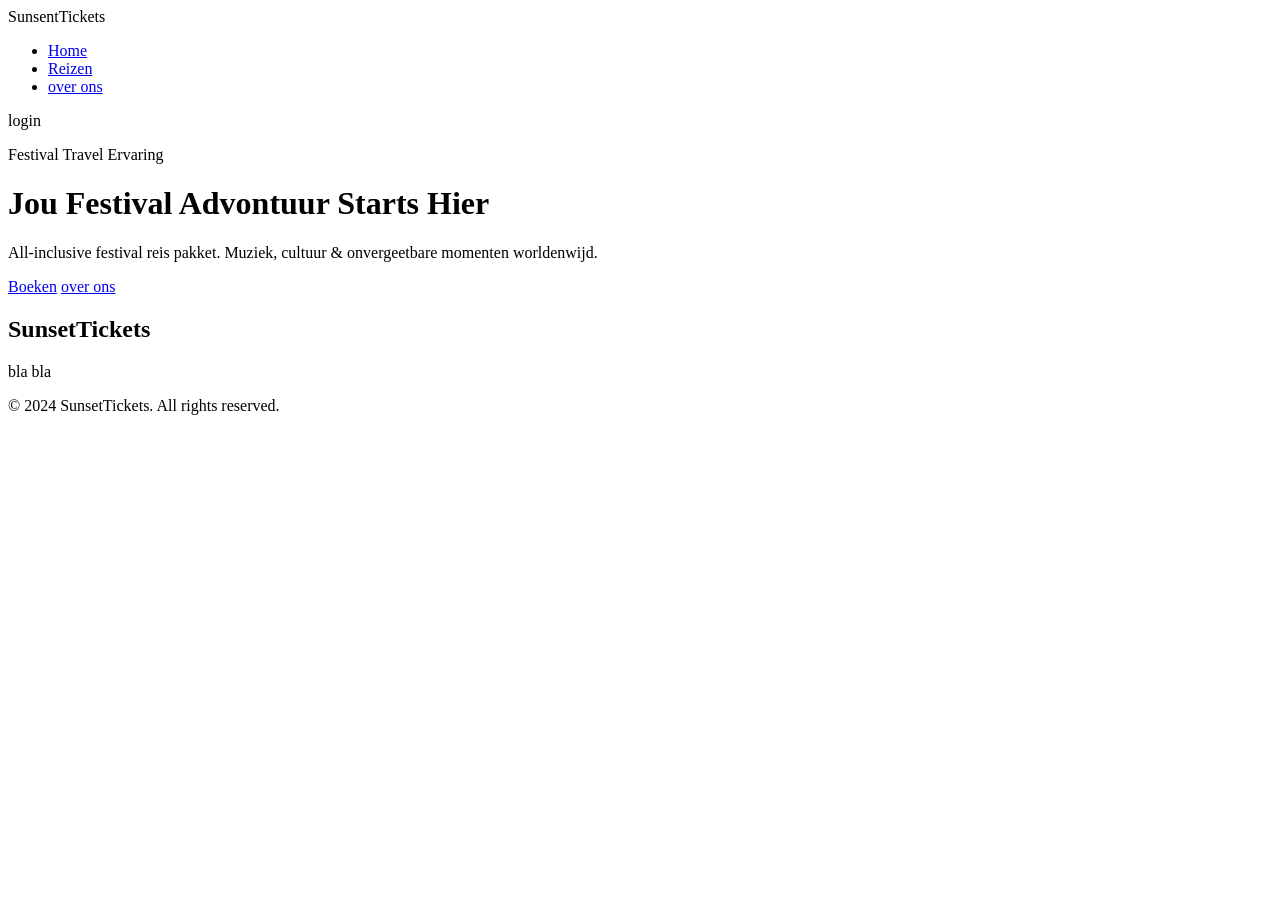
==== app/userPages/index.html @ 7b97a893 "Add userPages index and app CSS, remove root CSS Add app/userPages/index.html: a new homepage with h" ====
<!DOCTYPE html>
<html lang="en">

<head>
    <meta charset="UTF-8">
    <meta name="viewport" content="width=device-width, initial-scale=1.0">
    <title>Document</title>
    <link href="../css/style.css" rel="stylesheet">
    <link href="https://fonts.google.com/specimen/Orbitron?preview.script=Latn" rel="stylesheet">
    <link href="https://fonts.google.com/specimen/Roboto+Mono" rel="stylesheet">
</head>

<body>
    <header>
        <span>SunsentTickets</span>
        <nav>
            <ul>
                <li><a href="index.html">Home</a></li>
                <li><a href="reizen.html">Reizen</a></li>
                <li><a href="about.html">over ons</a></li>
            </ul>
        </nav>
        <Span class="btn"> login</Span>
    </header>
    <main>

        <p>Festival Travel Ervaring</p>
        <h1>Jou Festival
            Advontuur
            Starts Hier</h1>
        <p>All-inclusive festival reis pakket. Muziek, cultuur & onvergeetbare momenten worldenwijd.</p>

        <a href="reizen.html">Boeken</a>
        <a href="about.html">over ons</a>

    </main>
    <footer>
        <div>
            <div>
                <h2>SunsetTickets </h2>
                <p>bla bla</p>
            </div>
            <div></div>
            <div></div>
        </div>

        <p>&copy; 2024 SunsetTickets. All rights reserved.</p>
    </footer>
</body>

</html>
---- app/css/style.css ----
.body{
    background-color: #000000;
    font-family: Arial, sans-serif;
}
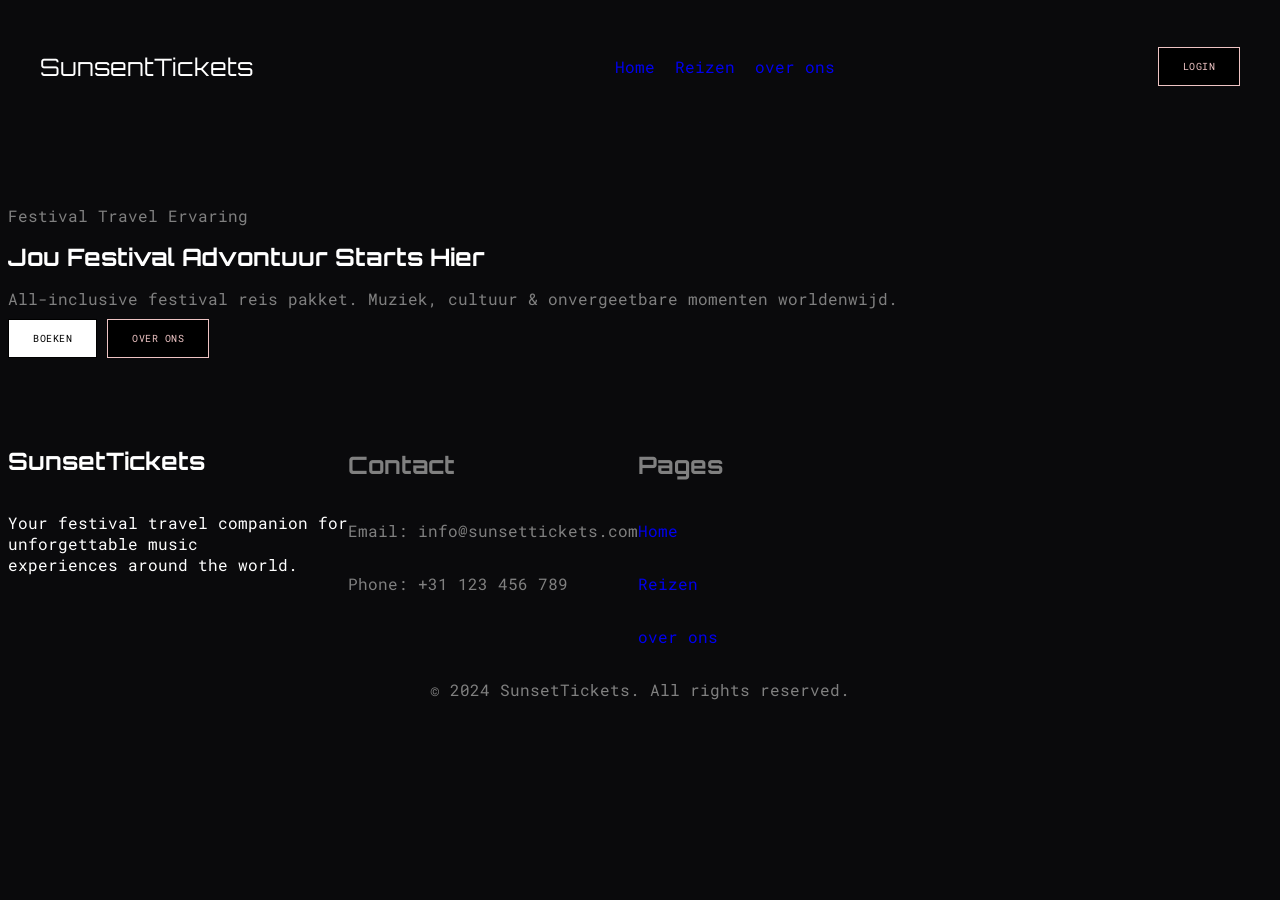
==== commit 3f436d60: "CSS and update user pages Refactor global styles (app/css/style.css): fix body selector, set new col" ====
--- a/app/userPages/index.html
+++ b/app/userPages/index.html
@@ -5,14 +5,13 @@
     <meta charset="UTF-8">
     <meta name="viewport" content="width=device-width, initial-scale=1.0">
     <title>Document</title>
-    <link href="../css/style.css" rel="stylesheet">
-    <link href="https://fonts.google.com/specimen/Orbitron?preview.script=Latn" rel="stylesheet">
-    <link href="https://fonts.google.com/specimen/Roboto+Mono" rel="stylesheet">
+    <link rel="stylesheet" href="../css/style.css">
+    <link href="https://fonts.googleapis.com/css2?family=Orbitron&family=Roboto+Mono&display=swap" rel="stylesheet">
 </head>
 
 <body>
     <header>
-        <span>SunsentTickets</span>
+        <span class="orbitron">SunsentTickets</span>
         <nav>
             <ul>
                 <li><a href="index.html">Home</a></li>
@@ -20,31 +19,42 @@
                 <li><a href="about.html">over ons</a></li>
             </ul>
         </nav>
-        <Span class="btn"> login</Span>
+        <span class="btn black"> login</span>
     </header>
+
     <main>
 
-        <p>Festival Travel Ervaring</p>
-        <h1>Jou Festival
+        <p class="font-gray">Festival Travel Ervaring</p>
+        <h1 class="orbitron font-white">Jou Festival
             Advontuur
             Starts Hier</h1>
-        <p>All-inclusive festival reis pakket. Muziek, cultuur & onvergeetbare momenten worldenwijd.</p>
+        <p class="font-gray">All-inclusive festival reis pakket. Muziek, cultuur & onvergeetbare momenten worldenwijd.</p>
 
-        <a href="reizen.html">Boeken</a>
-        <a href="about.html">over ons</a>
+        <a class="btn white" href="reizen.html">Boeken</a>
+        <a class="btn black" href="about.html">over ons</a>
 
     </main>
+
     <footer>
-        <div>
-            <div>
-                <h2>SunsetTickets </h2>
-                <p>bla bla</p>
+        <div class="row-right">
+            <div class="row-down">
+                <h2 class="orbitron"> SunsetTickets </h2>
+                <p>Your festival travel companion for <br> unforgettable music <br> experiences around the world.</p>
             </div>
-            <div></div>
-            <div></div>
+            <div class="row-down font-gray">
+                <h3 class="orbitron">Contact</h3>
+                <p>Email: info@sunsettickets.com</p>
+                <p>Phone: +31 123 456 789</p>
+            </div>
+            <div class="row-down font-gray">
+                <h3 class="orbitron">Pages</h3>
+                <p><a href="index.html">Home</a></p>
+                <p><a href="reizen.html">Reizen</a></p>
+                <p><a href="about.html">over ons</a></p>
+            </div>
         </div>
 
-        <p>&copy; 2024 SunsetTickets. All rights reserved.</p>
+        <p class="center font-gray">&copy; 2024 SunsetTickets. All rights reserved.</p>
     </footer>
 </body>
 
--- a/app/css/style.css
+++ b/app/css/style.css
@@ -1,4 +1,90 @@
-.body{
-    background-color: #000000;
-    font-family: Arial, sans-serif;
+body{
+    background-color: rgb(10, 10, 12);
+    color: #FFFFFF;
+    font-family: 'Roboto Mono', monospace;
+}
+
+header{
+    display: flex;
+    justify-content: space-between;
+    align-items: center;
+    padding: 2rem;
+    padding-bottom: 6rem;
+}
+
+ul{
+    display: flex;
+    gap: 20px;
+    list-style: none;
+    font-family: 'roboto mono', monospace;
+}
+a{
+    text-decoration: none;
+    
+}
+.orbitron{
+    font-family: 'orbitron', sans-serif;
+    font-size: 1.5rem;
+}
+
+.btn{    
+    font-family: 'Roboto Mono', monospace;
+    font-size: 10px;
+    background: none;
+    border: 1px solid ;
+    color: var(--silver);
+    padding: 0.75rem 1.5rem;
+    cursor: pointer;
+    letter-spacing: 0.5px;
+    text-transform: uppercase;
+    
+}
+
+.black{
+    background-color: black;
+    color: rgb(238, 196, 196);
+}
+
+.white{
+    background-color: white;
+    color: black;
+}
+
+.gray{
+    background-color: gray;
+    color: white;
+}
+
+.font-gray{
+    color: gray;
+}
+
+.font-white{
+    color: white;
+}
+
+.row-down{
+    display: flex;
+    flex-direction: column;
+    
+}
+
+.row-right{
+    display: flex;
+    flex-direction: row;
+    padding-top: 5rem;
+}
+
+.center{
+    display: flex;
+    justify-content: center;
+    align-items: center;
+}
+
+.footer{
+    display: flex;
+    justify-content: center;
+    align-items: center;
+    padding: 2rem;
+    font-size: 0.8rem;
 }
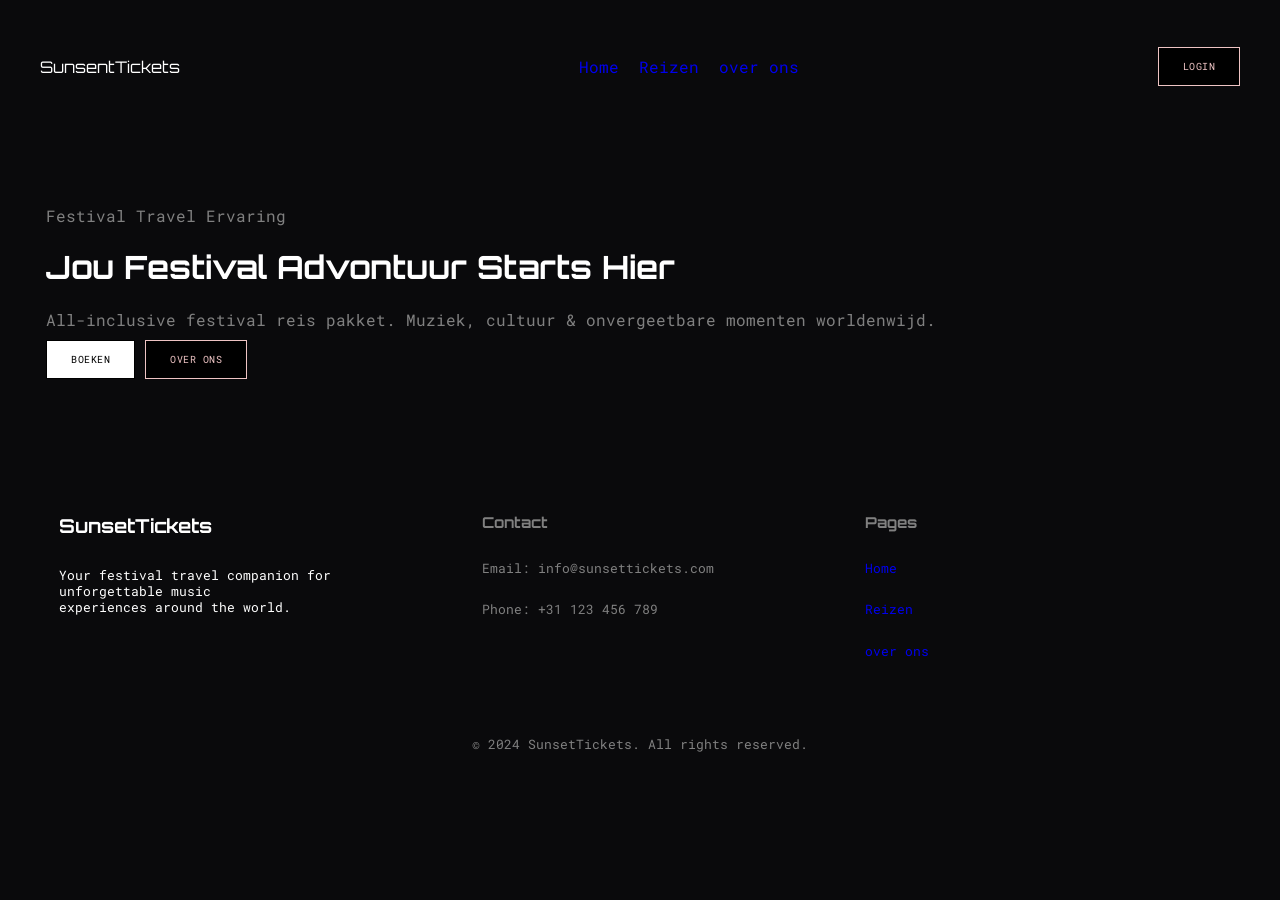
==== commit 2c257ce9: "made the last few claases adjust css and fininshes the indeex and starts the dashbaord" ====
--- a/app/userPages/index.html
+++ b/app/userPages/index.html
@@ -23,7 +23,6 @@
     </header>
 
     <main>
-
         <p class="font-gray">Festival Travel Ervaring</p>
         <h1 class="orbitron font-white">Jou Festival
             Advontuur
@@ -35,7 +34,7 @@
 
     </main>
 
-    <footer>
+    <footer class="small">
         <div class="row-right">
             <div class="row-down">
                 <h2 class="orbitron"> SunsetTickets </h2>
@@ -54,7 +53,7 @@
             </div>
         </div>
 
-        <p class="center font-gray">&copy; 2024 SunsetTickets. All rights reserved.</p>
+        <p class="center font-gray small">&copy; 2024 SunsetTickets. All rights reserved.</p>
     </footer>
 </body>
 
--- a/app/css/style.css
+++ b/app/css/style.css
@@ -1,10 +1,10 @@
-body{
+body {
     background-color: rgb(10, 10, 12);
     color: #FFFFFF;
     font-family: 'Roboto Mono', monospace;
 }
 
-header{
+header {
     display: flex;
     justify-content: space-between;
     align-items: center;
@@ -12,79 +12,205 @@
     padding-bottom: 6rem;
 }
 
-ul{
+ul, li {
     display: flex;
     gap: 20px;
     list-style: none;
     font-family: 'roboto mono', monospace;
 }
-a{
+
+a {
     text-decoration: none;
-    
-}
-.orbitron{
+
+}
+
+main {
+    padding-left: 3vw;
+}
+
+.orbitron {
     font-family: 'orbitron', sans-serif;
-    font-size: 1.5rem;
-}
-
-.btn{    
+}
+
+.roboto {
+    font-family: 'Roboto Mono', monospace;
+}
+
+.btn {
     font-family: 'Roboto Mono', monospace;
     font-size: 10px;
     background: none;
-    border: 1px solid ;
+    border: 1px solid;
     color: var(--silver);
     padding: 0.75rem 1.5rem;
     cursor: pointer;
     letter-spacing: 0.5px;
     text-transform: uppercase;
-    
-}
-
-.black{
+
+}
+
+.black {
     background-color: black;
     color: rgb(238, 196, 196);
 }
 
-.white{
+.white {
     background-color: white;
     color: black;
 }
 
-.gray{
+.gray {
     background-color: gray;
     color: white;
 }
 
-.font-gray{
-    color: gray;
-}
-
-.font-white{
+.font-gray {
+    color: gray;
+}
+
+.font-white {
     color: white;
 }
 
-.row-down{
-    display: flex;
-    flex-direction: column;
-    
-}
-
-.row-right{
+.small {
+    font-size: 0.8rem;
+
+}
+
+.row-down {
+    display: flex;
+    flex-direction: column;
+
+}
+
+.row-right {
     display: flex;
     flex-direction: row;
     padding-top: 5rem;
-}
-
-.center{
+    gap: 3.8em;
+}
+
+.center {
     display: flex;
     justify-content: center;
     align-items: center;
 }
 
-.footer{
+.row-down {
+    display: flex;
+    flex-direction: column;
+    padding: 3.2rem;
+}
+
+.footer {
     display: flex;
     justify-content: center;
     align-items: center;
     padding: 2rem;
     font-size: 0.8rem;
+}
+
+.dashboard {
+    display: flex;
+    flex-direction: column;
+    gap: 2rem;
+}
+
+.login-welcom-box {
+    width: 100%;
+    max-width: 440px;
+    margin-bottom: 20px;
+}
+
+.login-welcom-box span {
+    font-size: 1 rem;
+    color: #FFFFFF;
+}
+
+.login-welcome-box h1 {
+    font-size: 1.6 rem;
+    margin: 8px 0;
+}
+
+.login-welcome-box p {
+    color: gray;
+    font-size: 0.9rem;
+}
+
+.login {
+    background-color: #2a2a2a;
+    padding: 30px;
+    width: 100%;
+    max-width: 440px;
+    display: flex;
+    flex-direction: column;
+    gap: 20px;
+}
+
+.login-veld {
+    display: flex;
+    flex-direction: column;
+    gap: 6px;
+}
+
+.login-veld label {
+    font-size: 0.75rem;
+    color: gray;
+}
+
+.login-veld input {
+    background-color: #333;
+    border: none;
+    padding: 14px 16px;
+    color: #fff;
+    font-family: 'Roboto Mono';
+    font-size: 0.9rem;
+    outline: none;
+}
+
+.login-veld input:focus {
+    background-color: #3a3a3a;
+}
+
+.login-btn {
+    background-color: #fff;
+    color: #000;
+    border: none;
+    padding: 16px;
+    font-family: 'Roboto Mono';
+    font-size: 0.9rem;
+    font-weight: bold;
+    cursor: pointer;
+}
+
+.login-btn:hover {
+    background-color: #e0e0e0;
+}
+
+.login-footer {
+    display: flex;
+    justify-content: space-between;
+    font-size: 0.8rem;
+    color: gray;
+}
+
+.about-hero {
+    padding: 60px 40px;
+    display: flex;
+    flex-direction: column;
+    gap: 16px;
+}
+
+.about-label {
+    font-size: 0.75rem;
+    color: grey;
+    letter-spacing: 0.1em;
+}
+
+.about-hero h1 {
+    font-family: 'Obrbitron';
+    font-size: 3rem;
+    font-weight: bold;
+    max-width: 500px;
+    line-height: 1.2;
 }
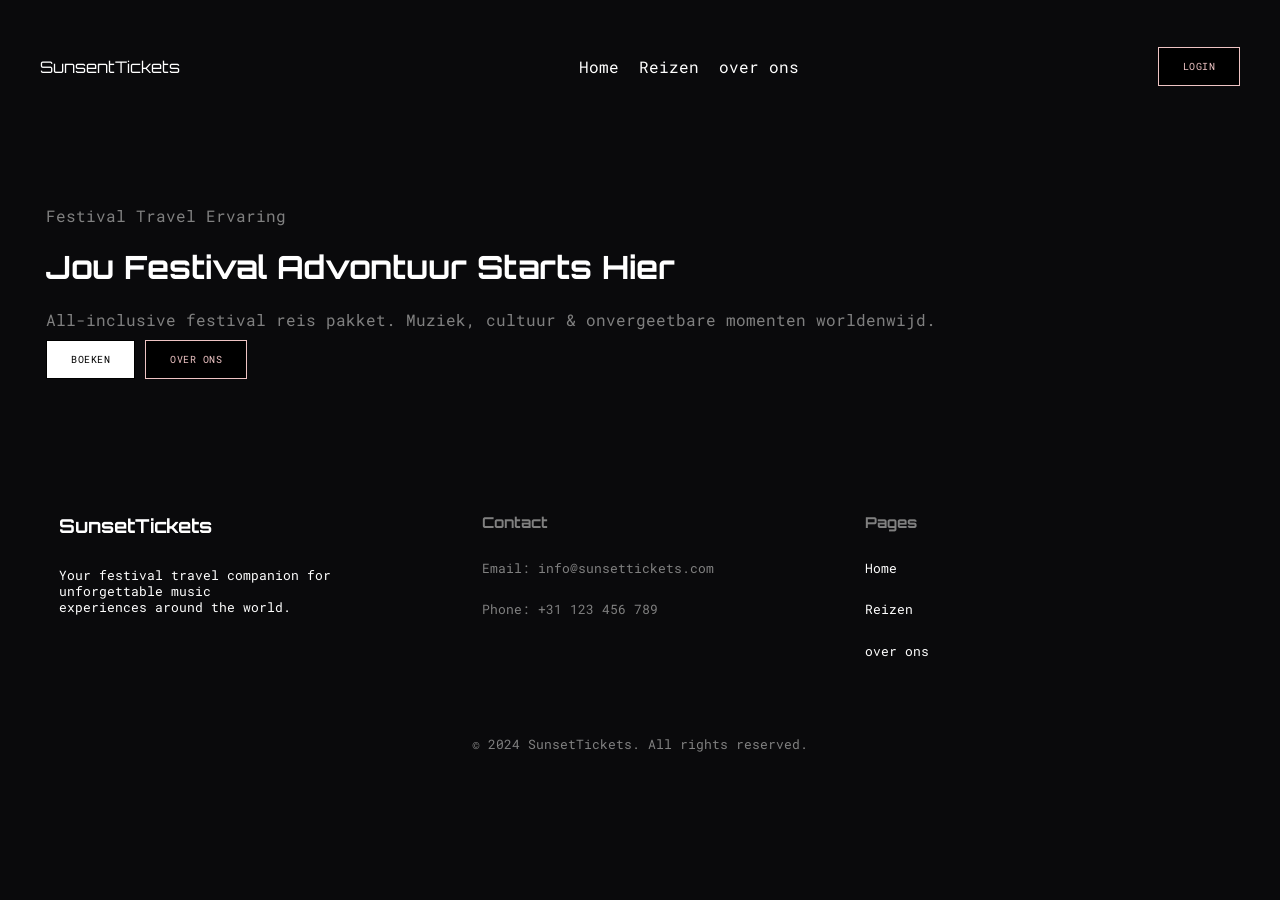
==== commit 459f4496: "Refactor layout/styles and flesh out account page Rework CSS layout and add account page content. Ch" ====
--- a/app/userPages/index.html
+++ b/app/userPages/index.html
@@ -19,7 +19,7 @@
                 <li><a href="about.html">over ons</a></li>
             </ul>
         </nav>
-        <span class="btn black"> login</span>
+        <a class="btn black" href="login.html"> login</a>
     </header>
 
     <main>
--- a/app/css/style.css
+++ b/app/css/style.css
@@ -12,7 +12,8 @@
     padding-bottom: 6rem;
 }
 
-ul, li {
+ul,
+li {
     display: flex;
     gap: 20px;
     list-style: none;
@@ -21,6 +22,7 @@
 
 a {
     text-decoration: none;
+    color: #ffffff;
 
 }
 
@@ -41,13 +43,15 @@
     font-size: 10px;
     background: none;
     border: 1px solid;
-    color: var(--silver);
     padding: 0.75rem 1.5rem;
     cursor: pointer;
     letter-spacing: 0.5px;
     text-transform: uppercase;
 
 }
+.hover-effect {
+    transition: background-color 0.9s smooth, color 0.9s smooth;
+}
 
 .black {
     background-color: black;
@@ -60,8 +64,15 @@
 }
 
 .gray {
-    background-color: gray;
-    color: white;
+    color: gray;
+}
+
+.green {
+    color: green;
+}
+
+.red {
+    color: red;
 }
 
 .font-gray {
@@ -75,6 +86,10 @@
 .small {
     font-size: 0.8rem;
 
+}
+
+.midduim {
+    font-size: 1.2rem;
 }
 
 .row-down {
@@ -102,6 +117,19 @@
     padding: 3.2rem;
 }
 
+.space-around {
+    display: flex;
+    justify-content: space-around;
+    align-items: center;
+}
+
+.grid-template {
+    display: grid;
+    grid-template-columns: 1fr 1fr;
+    grid-column-gap: 2rem;
+    grid-row-gap: 2rem;
+}
+
 .footer {
     display: flex;
     justify-content: center;
@@ -110,13 +138,54 @@
     font-size: 0.8rem;
 }
 
-.dashboard {
-    display: flex;
-    flex-direction: column;
-    gap: 2rem;
-}
-
-.login-welcom-box {
+.page {
+    display: grid;
+    grid-template-columns: 0fr 2fr;
+    grid-auto-columns: auto;
+    grid-auto-rows: auto;
+}
+
+aside {
+    background-color: #1f1f21;
+    height: 100%;
+
+}
+
+.sidebar-link {
+    display: block;
+    padding: 10px 20px;
+    font-size: 0.9rem;
+    color: var(--charcoal);
+    text-transform: uppercase;
+    letter-spacing: 0.5px;
+    text-decoration: none;
+    cursor: pointer;
+    border-left: 2px solid transparent;
+    transition: color 0.15s;
+}
+
+.main-content {
+    display: flex;
+    flex-direction: column;
+    padding: 2rem;
+    gap: 20px;
+    background-color: #29292b;
+}
+
+.line-above {
+    border-top: 0.2rem solid #333183;
+    width: 100%;
+    margin-top: 20px;
+}
+
+.box-container {
+    background: var(--shadow);
+    border: 1px solid rgba(255, 255, 250, 0.10);
+    padding: 20px 24px;
+}
+
+
+-------- .login-welcom-box {
     width: 100%;
     max-width: 440px;
     margin-bottom: 20px;
@@ -125,11 +194,6 @@
 .login-welcom-box span {
     font-size: 1 rem;
     color: #FFFFFF;
-}
-
-.login-welcome-box h1 {
-    font-size: 1.6 rem;
-    margin: 8px 0;
 }
 
 .login-welcome-box p {
@@ -205,12 +269,4 @@
     font-size: 0.75rem;
     color: grey;
     letter-spacing: 0.1em;
-}
-
-.about-hero h1 {
-    font-family: 'Obrbitron';
-    font-size: 3rem;
-    font-weight: bold;
-    max-width: 500px;
-    line-height: 1.2;
 }
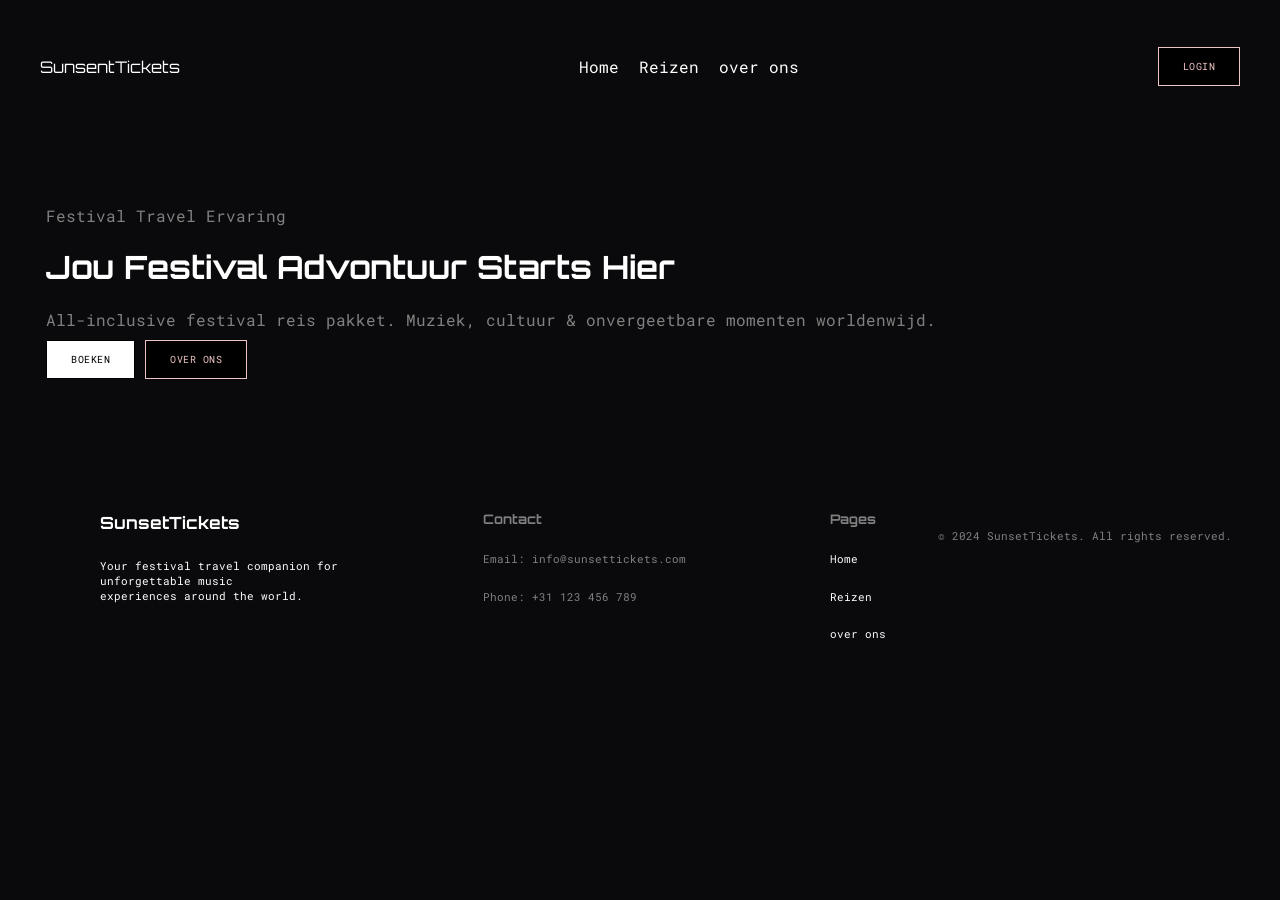
==== commit 0424388c: "Refactor account page layout and CSS Update styles and markup to improve spacing and alignment on us" ====
--- a/app/userPages/index.html
+++ b/app/userPages/index.html
@@ -34,7 +34,7 @@
 
     </main>
 
-    <footer class="small">
+    <footer class="small center">
         <div class="row-right">
             <div class="row-down">
                 <h2 class="orbitron"> SunsetTickets </h2>
--- a/app/css/style.css
+++ b/app/css/style.css
@@ -2,6 +2,7 @@
     background-color: rgb(10, 10, 12);
     color: #FFFFFF;
     font-family: 'Roboto Mono', monospace;
+    padding: 0;
 }
 
 header {
@@ -49,8 +50,10 @@
     text-transform: uppercase;
 
 }
+
 .hover-effect {
-    transition: background-color 0.9s smooth, color 0.9s smooth;
+    transition: background-color 0.9s ease;
+    background-color: transparent;
 }
 
 .black {
@@ -84,7 +87,7 @@
 }
 
 .small {
-    font-size: 0.8rem;
+    font-size: 0.7rem;
 
 }
 
@@ -105,6 +108,11 @@
     gap: 3.8em;
 }
 
+.right {
+    display: flex;
+    justify-content: flex-end;
+}
+
 .center {
     display: flex;
     justify-content: center;
@@ -116,6 +124,19 @@
     flex-direction: column;
     padding: 3.2rem;
 }
+
+.next-row {
+
+    display: flex;
+    flex-direction: row;
+    flex-wrap: nowrap;
+
+    align-items: center;
+    align-content: stretch;
+
+    gap: 3.8em;
+}
+
 
 .space-around {
     display: flex;
@@ -145,14 +166,26 @@
     grid-auto-rows: auto;
 }
 
+
+
+.tcenter {
+    text-align: center;
+}
+
 aside {
-    background-color: #1f1f21;
+    background-color: #000000;
     height: 100%;
-
+    padding: 3vh 0;
+}
+
+.aside-nav {
+    display: flex;
+    flex-direction: column;
+    gap: 10px;
 }
 
 .sidebar-link {
-    display: block;
+    display: flex;
     padding: 10px 20px;
     font-size: 0.9rem;
     color: var(--charcoal);
@@ -167,25 +200,41 @@
 .main-content {
     display: flex;
     flex-direction: column;
-    padding: 2rem;
-    gap: 20px;
-    background-color: #29292b;
+    background: #29292b;
+    padding: 3vh;
+    overflow: auto;
 }
 
 .line-above {
-    border-top: 0.2rem solid #333183;
+    border-top: 1px solid rgb(63, 63, 64);
     width: 100%;
     margin-top: 20px;
 }
 
+hr {
+    border-bottom: 1px solid rgb(63, 63, 64);
+}
+
 .box-container {
-    background: var(--shadow);
-    border: 1px solid rgba(255, 255, 250, 0.10);
+    background: #333138s;   
+    border: 1px solid rgba(255, 255, 25, 0.1);
     padding: 20px 24px;
-}
-
-
--------- .login-welcom-box {
+    margin-bottom: 20px;
+}
+
+.card-container {
+    ;
+    border: 1px solid rgba(255, 255, 25, 0.1);
+    padding: 20px 24px;
+    margin-bottom: 20px;
+    width: max-content;
+}
+
+
+
+
+
+.login-welcom-box {
     width: 100%;
     max-width: 440px;
     margin-bottom: 20px;
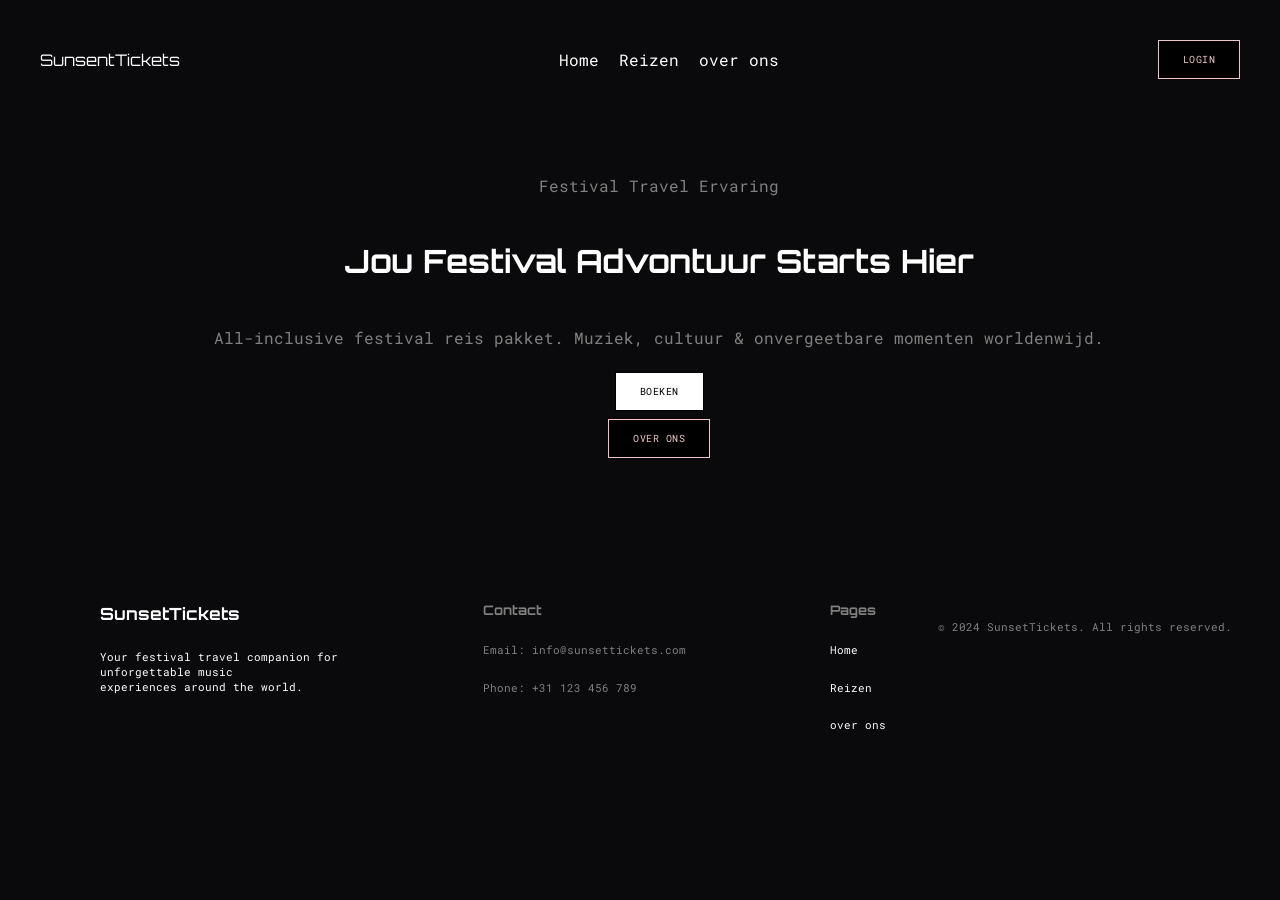
==== commit 8f9d6a42: "Add ticket-card component and UI style tweaks Introduce a reusable <ticket-card> web component (app/" ====
--- a/app/userPages/index.html
+++ b/app/userPages/index.html
@@ -22,7 +22,7 @@
         <a class="btn black" href="login.html"> login</a>
     </header>
 
-    <main>
+    <main class="center main-index">
         <p class="font-gray">Festival Travel Ervaring</p>
         <h1 class="orbitron font-white">Jou Festival
             Advontuur
--- a/app/css/style.css
+++ b/app/css/style.css
@@ -10,7 +10,7 @@
     justify-content: space-between;
     align-items: center;
     padding: 2rem;
-    padding-bottom: 6rem;
+    padding-bottom: 1rem;
 }
 
 ul,
@@ -18,7 +18,8 @@
     display: flex;
     gap: 20px;
     list-style: none;
-    font-family: 'roboto mono', monospace;
+    padding: 0;
+    margin: 0;
 }
 
 a {
@@ -48,12 +49,6 @@
     cursor: pointer;
     letter-spacing: 0.5px;
     text-transform: uppercase;
-
-}
-
-.hover-effect {
-    transition: background-color 0.9s ease;
-    background-color: transparent;
 }
 
 .black {
@@ -125,6 +120,17 @@
     padding: 3.2rem;
 }
 
+.main-index{
+    padding-top: 4rem;
+	display: flex;
+	flex-direction: column;
+	flex-wrap: nowrap;
+	justify-content: center;
+	align-items: center;
+	align-content: stretch;
+    gap: 0.5rem;
+}
+
 .next-row {
 
     display: flex;
@@ -146,7 +152,7 @@
 
 .grid-template {
     display: grid;
-    grid-template-columns: 1fr 1fr;
+    grid-template-columns: 1fr 1fr 1fr;
     grid-column-gap: 2rem;
     grid-row-gap: 2rem;
 }
@@ -176,25 +182,32 @@
     background-color: #000000;
     height: 100%;
     padding: 3vh 0;
+    margin: 5px;
 }
 
 .aside-nav {
     display: flex;
     flex-direction: column;
     gap: 10px;
+    padding: 0;
+    margin: 0;
 }
 
 .sidebar-link {
     display: flex;
     padding: 10px 20px;
     font-size: 0.9rem;
-    color: var(--charcoal);
     text-transform: uppercase;
     letter-spacing: 0.5px;
     text-decoration: none;
     cursor: pointer;
     border-left: 2px solid transparent;
-    transition: color 0.15s;
+    transition: 0.15s;
+}
+
+.hover-effect {
+    transition: background-color 0.9s ease;
+    background-color: transparent;
 }
 
 .main-content {
@@ -211,25 +224,51 @@
     margin-top: 20px;
 }
 
+table {
+    border-collapse: collapse;
+    width: 100%;
+}
+
+td,
+th {
+    padding: 12px 8px;
+    text-align: left;
+}
+
+tbody tr+tr {
+    border-top: 1px solid rgb(63, 63, 64);
+}
+
 hr {
     border-bottom: 1px solid rgb(63, 63, 64);
 }
 
 .box-container {
-    background: #333138s;   
     border: 1px solid rgba(255, 255, 25, 0.1);
+
     padding: 20px 24px;
     margin-bottom: 20px;
 }
 
 .card-container {
-    ;
+    background: #333138;
     border: 1px solid rgba(255, 255, 25, 0.1);
-    padding: 20px 24px;
+    padding: 20px 30px;
+    margin: 15px;
+    display: flex;
     margin-bottom: 20px;
     width: max-content;
-}
-
+    flex-direction: column;
+    align-content: flex-start;
+    align-items: flex-start;
+    justify-content: flex-start;
+}
+
+.card:hover {
+    transform: scale(1.05);
+    box-shadow: 0 8px 16px rgba(0, 0, 0, 0.2);
+    background-color: #e3f2fd;
+}
 
 
 
